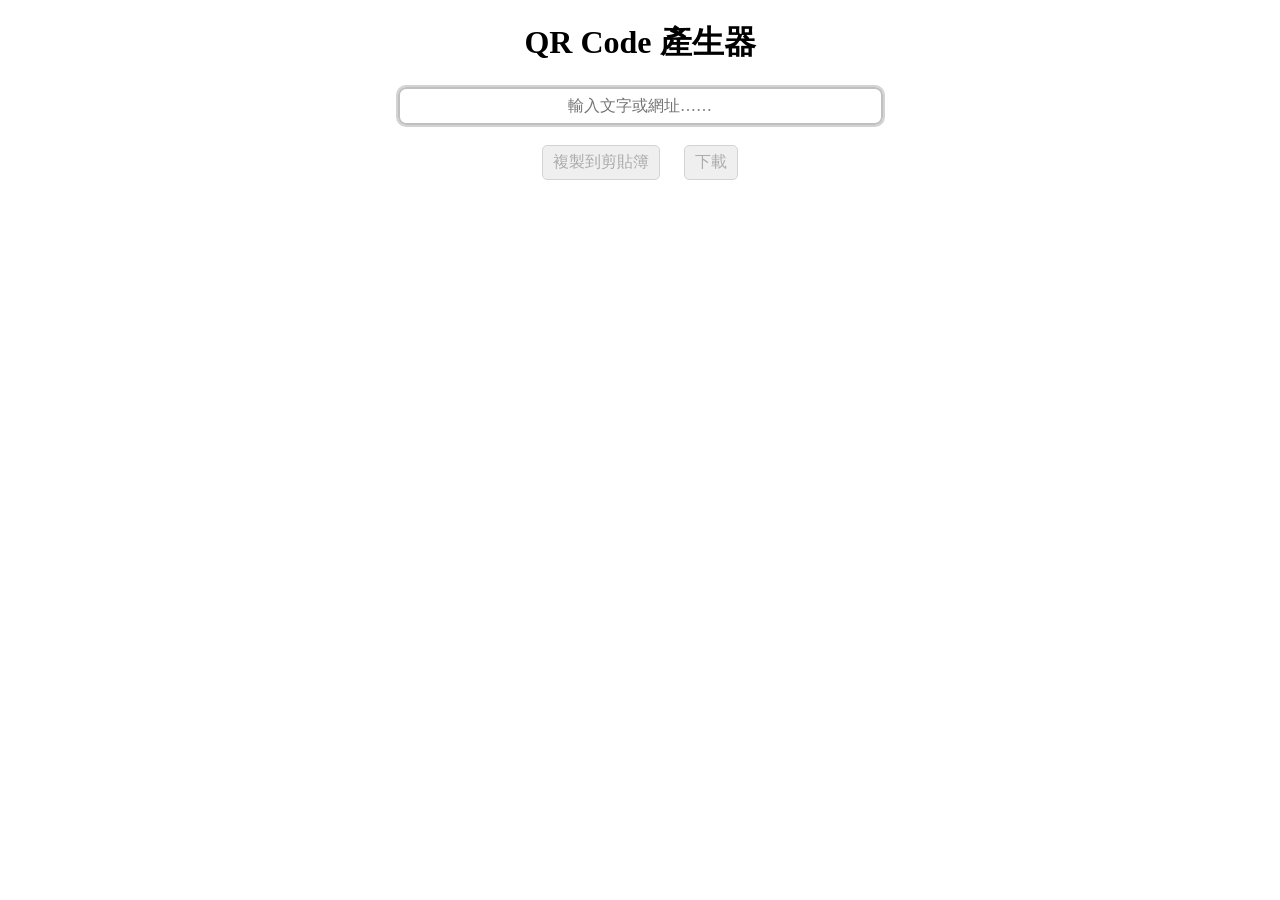
==== qrcode/index.html @ 531e43ad "Upload QR code generator" ====
<!DOCTYPE html>

<html lang="zh-TW">

<head>
    <meta charset="utf-8">
    <link rel="preconnect" href="https://fonts.googleapis.com">
    <link rel="preconnect" href="https://fonts.gstatic.com" crossorigin>
    <link href="https://fonts.googleapis.com/css2?family=Noto+Serif+TC:wght@200..900&display=swap" rel="stylesheet">


    <title>QR Code 產生器</title>
    <link href="style.css" rel="stylesheet">
    <script src="qrcode.min.js"></script>
</head>

<body>
    <h1>QR Code 產生器</h1>
    <div>
        <input type="text" autofocus spellcheck="false" placeholder="輸入文字或網址……" size="50">
    </div>
    <div>
        <button id="copy" disabled>複製到剪貼簿</button>
        <button id="download" disabled>下載</button>
    </div>
    <div id="qrcode"></div>
    <script src="main.js"></script>
</body>

</html>
---- qrcode/style.css ----
html,
input,
button {
    font-family: "Georgia", "Noto Serif TC Semibold", serif;
    font-size: 12pt;
    text-align: center;
}

h1 {
    font-family: "Georgia", "Noto Serif TC Black", serif;
}

div {
    margin-bottom: 20px;
}

input {
    padding: 8px;
    /* border-top: none;
    border-right: none;
    border-left: none;
    border-bottom: 2px solid silver; */
    border: 2px solid silver;
    border-radius: 8px;
}

input:focus {
    /* outline: none; */
    outline: 2px solid lightgray;
    /* box-shadow: 2px 2px 5px gray; */

    /* border-bottom: 2px solid black; */
}

button {
    margin: 0px 10px;
    padding: 6px 10px;
    border-radius: 5px;

    background-color: #EEEEEEEE;
    border: 1px solid lightgray;
}

button:hover:not(:disabled) {
    background-color: lightgray;
}

img {
    margin: auto;
}
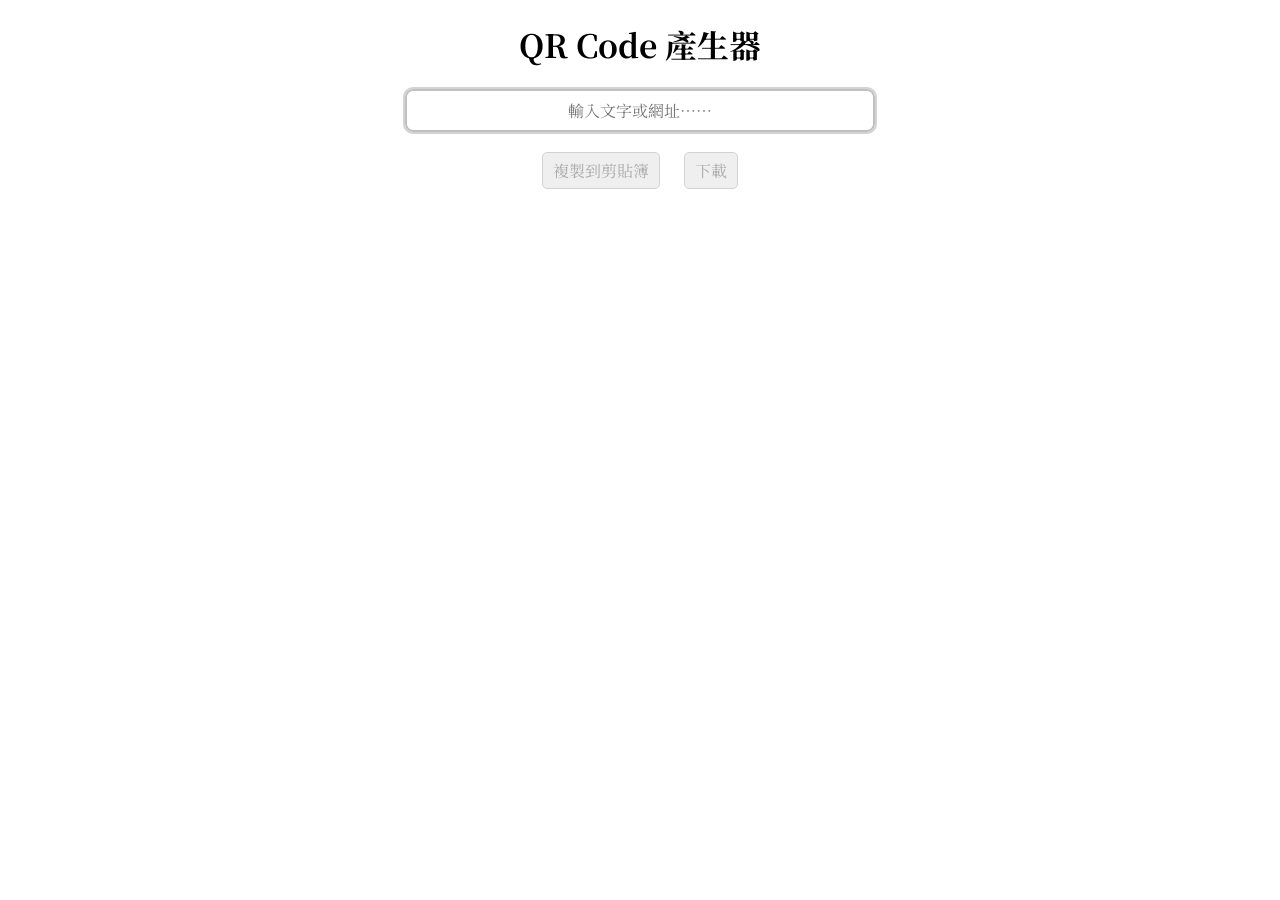
==== commit aeb3f150: "Fix viewport, Update font" ====
--- a/qrcode/index.html
+++ b/qrcode/index.html
@@ -4,9 +4,11 @@
 
 <head>
     <meta charset="utf-8">
+    <meta name="viewport" content="width=device-width, initial-scale=1">
     <link rel="preconnect" href="https://fonts.googleapis.com">
     <link rel="preconnect" href="https://fonts.gstatic.com" crossorigin>
-    <link href="https://fonts.googleapis.com/css2?family=Noto+Serif+TC:wght@200..900&display=swap" rel="stylesheet">
+    <link href="https://fonts.googleapis.com/css2?family=Noto+Serif+TC:wght@500&display=swap" rel="stylesheet">
+    <link href="https://fonts.googleapis.com/css2?family=Noto+Serif+TC:wght@900&display=swap" rel="stylesheet">
 
 
     <title>QR Code 產生器</title>
--- a/qrcode/style.css
+++ b/qrcode/style.css
@@ -1,14 +1,14 @@
 html,
 input,
 button {
-    font-family: "Georgia", "Noto Serif TC Semibold", serif;
+    font-family: "Georgia", "Noto Serif TC", serif;
     font-size: 12pt;
     text-align: center;
 }
 
-h1 {
-    font-family: "Georgia", "Noto Serif TC Black", serif;
-}
+/* h1 {
+    font-family: "Georgia", "Noto Serif TC", serif;
+} */
 
 div {
     margin-bottom: 20px;
